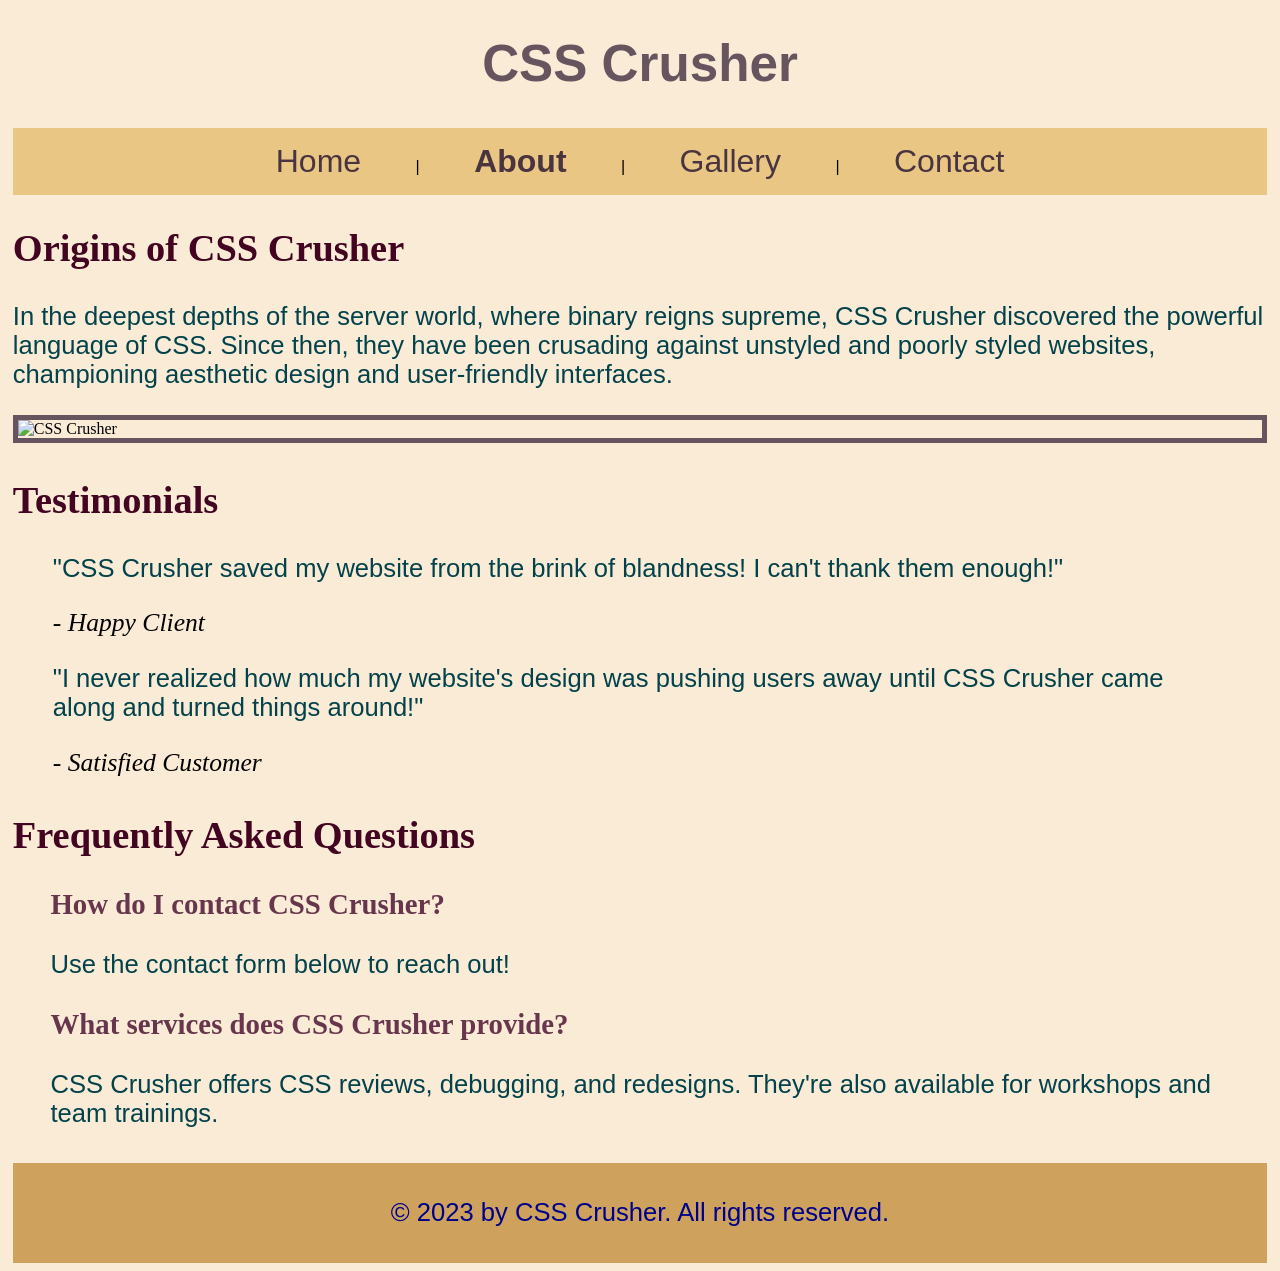
==== style-up-the-css-crusher-webpage-varSam1/about.html @ de0e9771 "Move to folder" ====
<!DOCTYPE html>
<html>
<head>
  <meta name="viewport" content="width=device-width, initial-scale=1.0">
  <title>CSS Crusher - About</title>
  <link rel="stylesheet" href="styles.css">
</head>
<body class="body-class">

  <header class="header-class">
    <h1 class="title-class">CSS Crusher</h1>
    <nav class="nav-class">
      <a href="index-1.html" class="nav-link-class">Home</a> |
      <a href="#" class="nav-link-class active">About</a> |
      <a href="gallery.html" class="nav-link-class">Gallery</a> |
      <a href="#contact" class="nav-link-class">Contact</a>
    </nav>
  </header>

  <section class="origin-section-class">
    <h2 class="section-title-class">Origins of CSS Crusher</h2>
    <p class="text-class">In the deepest depths of the server world, where binary reigns supreme, CSS Crusher discovered the powerful language of CSS. Since then, they have been crusading against unstyled and poorly styled websites, championing aesthetic design and user-friendly interfaces.</p>
    <img src="https://media.istockphoto.com/id/1360219351/photo/female-superhero-in-suit-standing-on-rooftop-with-sparks-radiating-from-hands.jpg?s=1024x1024&w=is&k=20&c=zd_jNIPuRS_f5YhQb1Y8yCS39DUNI8YXLKuX61fwFPs=" alt="CSS Crusher" class="image-class"> 
</section>

  <section class="testimonial-section-class">
    <h2 class="section-title-class">Testimonials</h2>
    <blockquote class="blockquote-class">
      <p class="text-class">"CSS Crusher saved my website from the brink of blandness! I can't thank them enough!"</p>
      <cite class="cite-class">- Happy Client</cite>
    </blockquote>
    <blockquote class="blockquote-class">
      <p class="text-class">"I never realized how much my website's design was pushing users away until CSS Crusher came along and turned things around!"</p>
      <cite class="cite-class">- Satisfied Customer</cite>
    </blockquote>
  </section>

  <section class="faq-section-class">
    <h2 class="section-title-class">Frequently Asked Questions</h2>
    <div class="faq-class">
      <h3 class="faq-question-class">How do I contact CSS Crusher?</h3>
      <p class="text-class">Use the contact form below to reach out!</p>
    </div>
    <div class="faq-class">
      <h3 class="faq-question-class">What services does CSS Crusher provide?</h3>
      <p class="text-class">CSS Crusher offers CSS reviews, debugging, and redesigns. They're also available for workshops and team trainings.</p>
    </div>
  </section>

  <footer class="footer-class">
    <p class="text-class" id="footer-text">© 2023 by CSS Crusher. All rights reserved.</p>
  </footer>

</body>
</html>
---- style-up-the-css-crusher-webpage-varSam1/styles.css ----
/* Header */
.header-class {
     font-family: Verdana, Geneva, Tahoma, sans-serif;
     position: sticky;
     top: 0px;
     display: block;
     background-color: #faebd7;
}
.title-class {
     color: #66545e;
     text-align: center;
     font-size: 4vw;
}
.nav-class {
     background-color: #d59a2373;
     padding: 15px;
     text-align: center;
}
.active {
     font-weight: 700;
}
.nav-link-class {
     color: #493440;
     text-decoration: none;
     padding: 50px;
     font-size: 2.5vw;
}
/* End of Header */

/* Body */
.body-class {
     background-color: #faebd7;
     margin-left: 1%;
     margin-right: 1%;
}
.section-title-class {
     color: #420420;
     font-size: 3vw;
}

.text-class {
     font-family: Arial, Helvetica, sans-serif;
     color: #03424a;
     font-weight: 400;
     font-size: 2vw;
}
section {
     margin-bottom: 35px;
}
.image-class {
     max-width: 100%;
     height: auto;
     border: 5px solid #66545e;
     margin-left: auto;
     margin-right: auto;
     display: block;
}
.cite-class {
     font-size: 2vw;
}
.faq-class {
     margin-left: 3%;
}
.faq-question-class {
     font-size: 2.25vw;
     color:#67364c;
}
/* Form */
.form-class {
     font-family: Arial, Helvetica, sans-serif;
     font-size: 2vw;
     color: #114a51;
}
.input-class {
     font-size: 2vw;
     color: #114a51;
     font-family: Arial, Helvetica, sans-serif;
     margin-top: 5px;
     margin-bottom: 5px;
}
.button-class {
     padding: 10px;
     margin-top: 10px;
     background-color: #114a51;
     color: #faebd7;
     border: none;
     font-size: 2vw;
}
/* End of Form */
/* End of Body */

/* Footer */
.footer-class {
     background-color:#cea25d;
     text-align: center;
     position: relative;
     right: 0px;
     left: 0px;
     bottom: 0px;
     padding: 10px;
     display: block;
}
#footer-text {
     color: #00008b;
}
/* End of Footer */

/* Gallery Page */
#gallery-page {
     padding: 10px;
     margin-bottom: 10px;
}
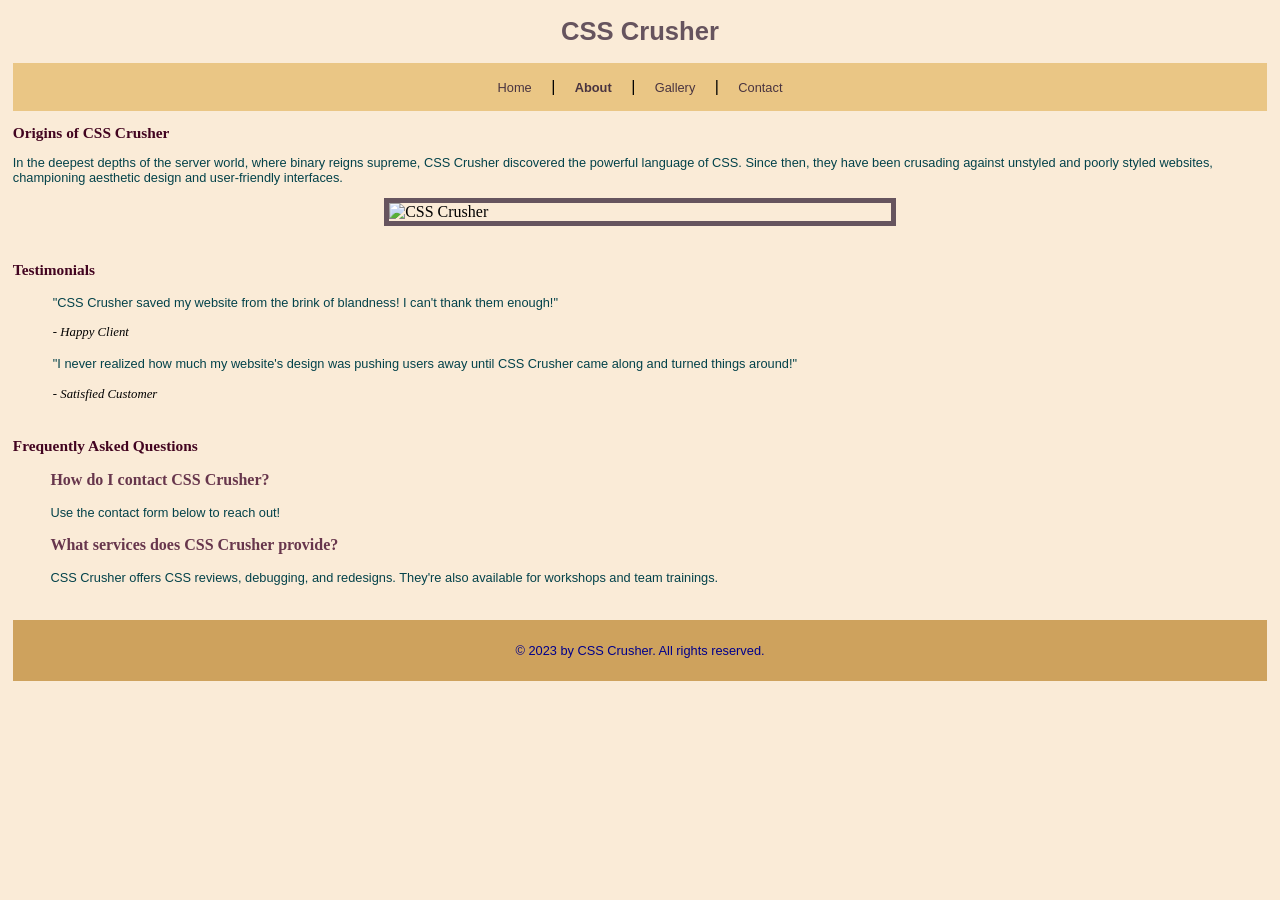
==== commit b76686d0: "Minor fixes" ====
--- a/style-up-the-css-crusher-webpage-varSam1/about.html
+++ b/style-up-the-css-crusher-webpage-varSam1/about.html
@@ -10,7 +10,7 @@
   <header class="header-class">
     <h1 class="title-class">CSS Crusher</h1>
     <nav class="nav-class">
-      <a href="index-1.html" class="nav-link-class">Home</a> |
+      <a href="index.html" class="nav-link-class">Home</a> |
       <a href="#" class="nav-link-class active">About</a> |
       <a href="gallery.html" class="nav-link-class">Gallery</a> |
       <a href="#contact" class="nav-link-class">Contact</a>
--- a/style-up-the-css-crusher-webpage-varSam1/styles.css
+++ b/style-up-the-css-crusher-webpage-varSam1/styles.css
@@ -9,7 +9,7 @@
 .title-class {
      color: #66545e;
      text-align: center;
-     font-size: 4vw;
+     font-size: 2vw;
 }
 .nav-class {
      background-color: #d59a2373;
@@ -22,8 +22,8 @@
 .nav-link-class {
      color: #493440;
      text-decoration: none;
-     padding: 50px;
-     font-size: 2.5vw;
+     padding: 15px;
+     font-size: 1vw;
 }
 /* End of Header */
 
@@ -35,20 +35,21 @@
 }
 .section-title-class {
      color: #420420;
-     font-size: 3vw;
+     font-size: 1.2vw;
 }
 
 .text-class {
      font-family: Arial, Helvetica, sans-serif;
      color: #03424a;
      font-weight: 400;
-     font-size: 2vw;
+     font-size: 1vw;
 }
 section {
      margin-bottom: 35px;
 }
 .image-class {
      max-width: 100%;
+     width: 40%;
      height: auto;
      border: 5px solid #66545e;
      margin-left: auto;
@@ -56,23 +57,23 @@
      display: block;
 }
 .cite-class {
-     font-size: 2vw;
+     font-size: 1vw;
 }
 .faq-class {
      margin-left: 3%;
 }
 .faq-question-class {
-     font-size: 2.25vw;
+     font-size: 1.25vw;
      color:#67364c;
 }
 /* Form */
 .form-class {
      font-family: Arial, Helvetica, sans-serif;
-     font-size: 2vw;
+     font-size: 1vw;
      color: #114a51;
 }
 .input-class {
-     font-size: 2vw;
+     font-size: 1vw;
      color: #114a51;
      font-family: Arial, Helvetica, sans-serif;
      margin-top: 5px;
@@ -84,7 +85,7 @@
      background-color: #114a51;
      color: #faebd7;
      border: none;
-     font-size: 2vw;
+     font-size: 1vw;
 }
 /* End of Form */
 /* End of Body */
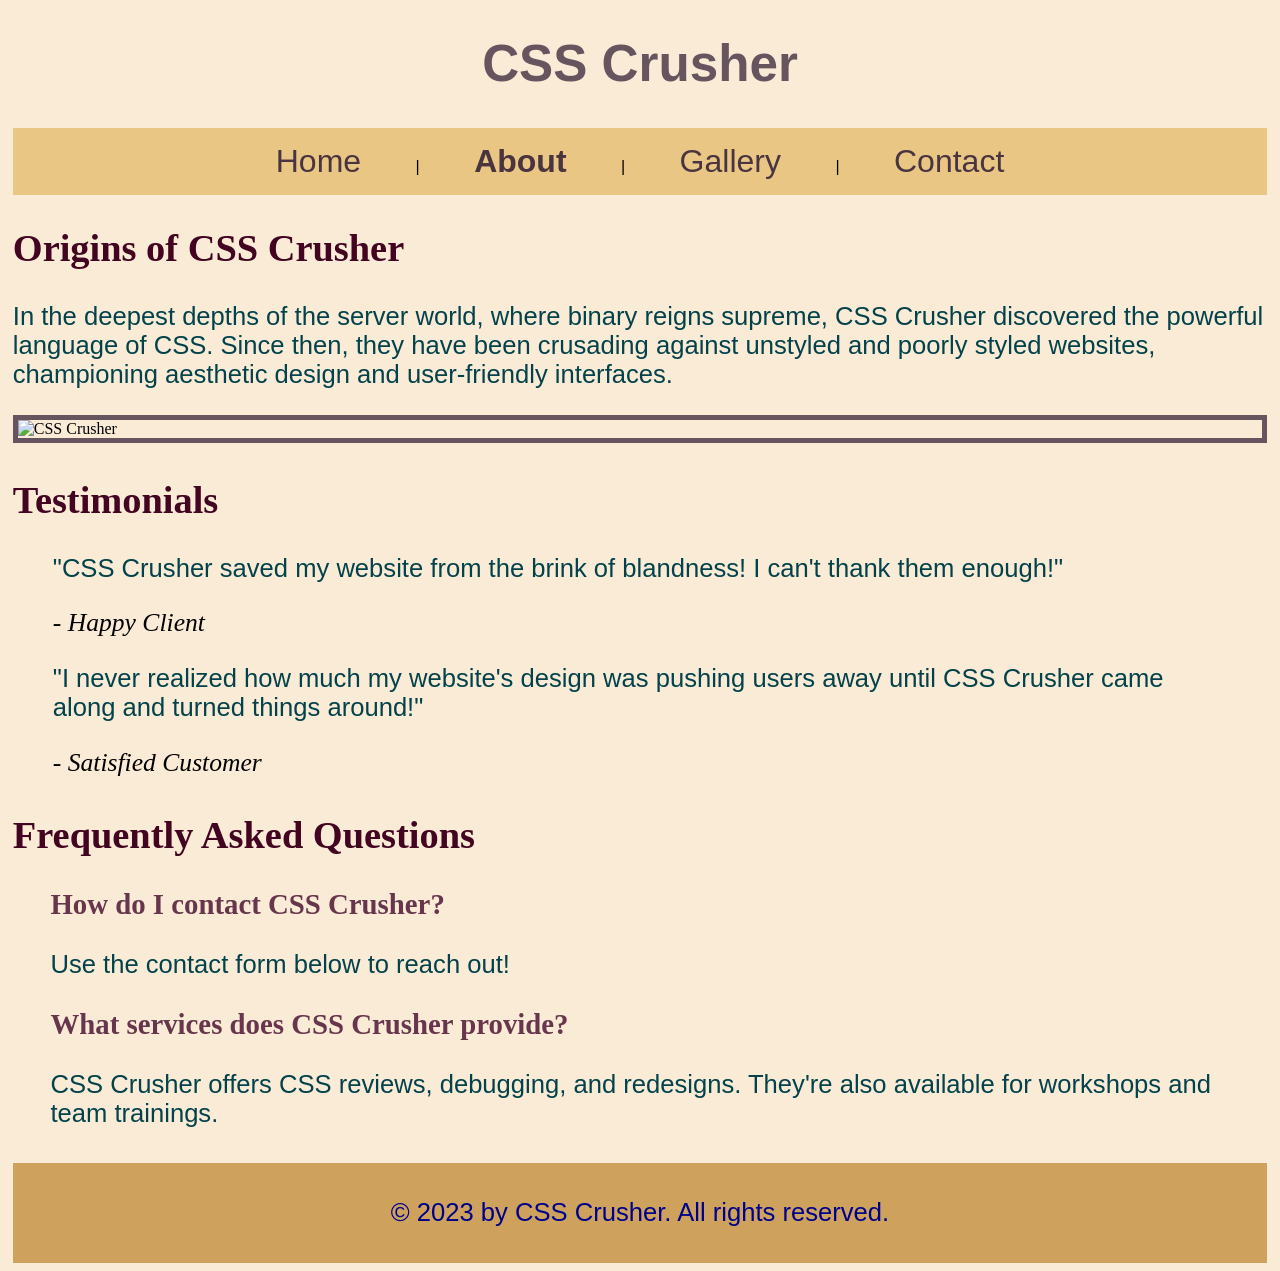
==== commit f271ec96: "Revert "Minor fixes" This reverts commit b76686d0dc8ca2ae6736bbfb14f2e664351008a6." ====
--- a/style-up-the-css-crusher-webpage-varSam1/about.html
+++ b/style-up-the-css-crusher-webpage-varSam1/about.html
@@ -10,7 +10,7 @@
   <header class="header-class">
     <h1 class="title-class">CSS Crusher</h1>
     <nav class="nav-class">
-      <a href="index.html" class="nav-link-class">Home</a> |
+      <a href="index-1.html" class="nav-link-class">Home</a> |
       <a href="#" class="nav-link-class active">About</a> |
       <a href="gallery.html" class="nav-link-class">Gallery</a> |
       <a href="#contact" class="nav-link-class">Contact</a>
--- a/style-up-the-css-crusher-webpage-varSam1/styles.css
+++ b/style-up-the-css-crusher-webpage-varSam1/styles.css
@@ -9,7 +9,7 @@
 .title-class {
      color: #66545e;
      text-align: center;
-     font-size: 2vw;
+     font-size: 4vw;
 }
 .nav-class {
      background-color: #d59a2373;
@@ -22,8 +22,8 @@
 .nav-link-class {
      color: #493440;
      text-decoration: none;
-     padding: 15px;
-     font-size: 1vw;
+     padding: 50px;
+     font-size: 2.5vw;
 }
 /* End of Header */
 
@@ -35,21 +35,20 @@
 }
 .section-title-class {
      color: #420420;
-     font-size: 1.2vw;
+     font-size: 3vw;
 }
 
 .text-class {
      font-family: Arial, Helvetica, sans-serif;
      color: #03424a;
      font-weight: 400;
-     font-size: 1vw;
+     font-size: 2vw;
 }
 section {
      margin-bottom: 35px;
 }
 .image-class {
      max-width: 100%;
-     width: 40%;
      height: auto;
      border: 5px solid #66545e;
      margin-left: auto;
@@ -57,23 +56,23 @@
      display: block;
 }
 .cite-class {
-     font-size: 1vw;
+     font-size: 2vw;
 }
 .faq-class {
      margin-left: 3%;
 }
 .faq-question-class {
-     font-size: 1.25vw;
+     font-size: 2.25vw;
      color:#67364c;
 }
 /* Form */
 .form-class {
      font-family: Arial, Helvetica, sans-serif;
-     font-size: 1vw;
+     font-size: 2vw;
      color: #114a51;
 }
 .input-class {
-     font-size: 1vw;
+     font-size: 2vw;
      color: #114a51;
      font-family: Arial, Helvetica, sans-serif;
      margin-top: 5px;
@@ -85,7 +84,7 @@
      background-color: #114a51;
      color: #faebd7;
      border: none;
-     font-size: 1vw;
+     font-size: 2vw;
 }
 /* End of Form */
 /* End of Body */
